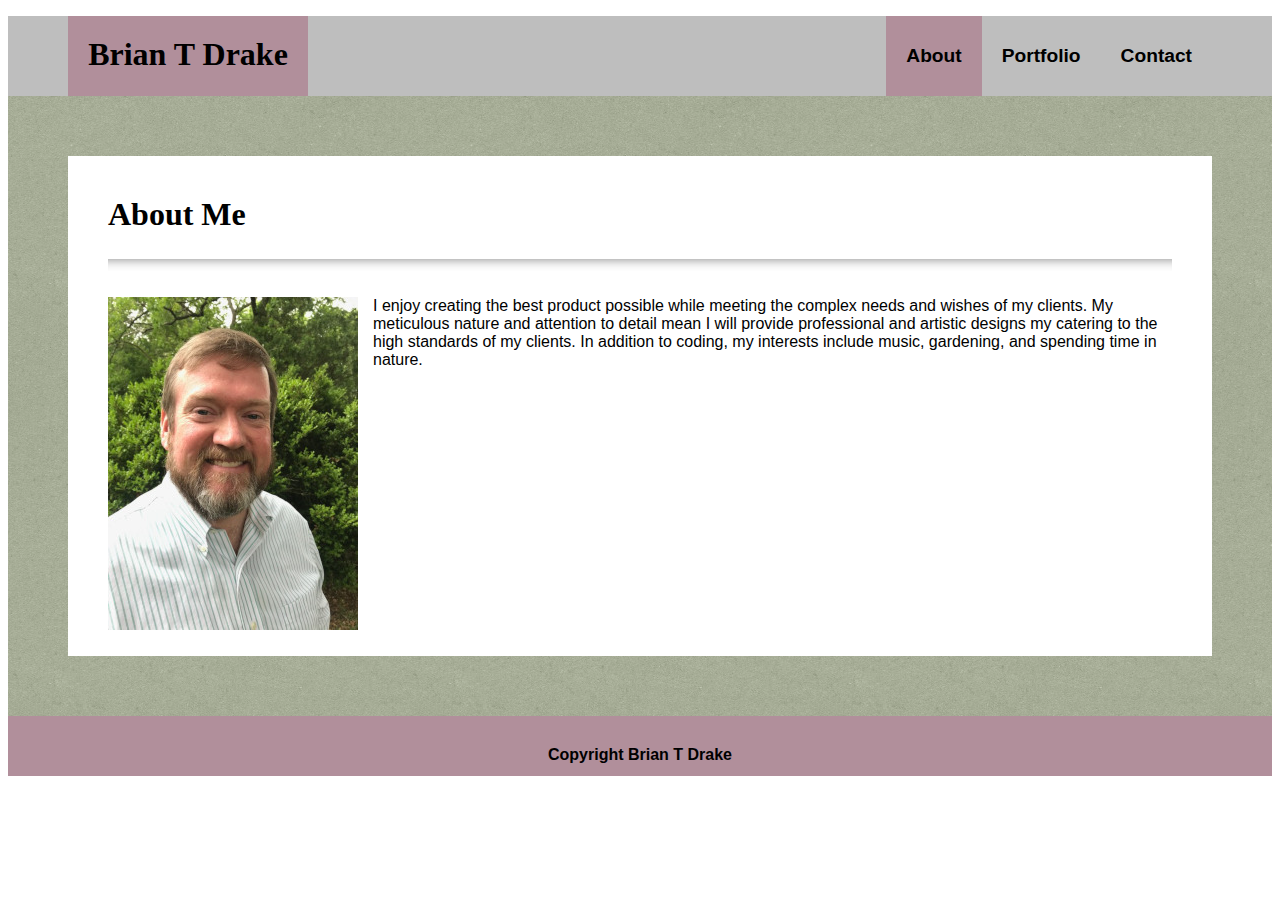
==== index.html @ accecfb1 "finished page 1" ====
<!DOCTYPE html>
<html>
<head>
    <meta charset="utf-8" />
    <meta http-equiv="X-UA-Compatible" content="IE=edge">
    <title>Brian T Drake</title>
    <meta name="viewport" content="width=device-width, initial-scale=1">
    <link rel="stylesheet" type="text/css" media="screen" href="assets/css/style.css">
    
    
</head>
<body>
    <header>
        <div id="header">
            <div id="name">
                <h1>Brian T Drake</h1>
            </div>
            <ul>
                <li><a href="contact.html">Contact</a></li>
                <li><a href="portfolio.html">Portfolio</a></li>
                <li><a href="index.html" class="active">About</a></li>
            </ul>
        </div>
    </header>
    <div id="bigcontainer">
        <div id="innerdiv">
            <div id="innermostdiv">
                <h1>About Me</h1>
                <br>
                <hr>
                <br>
                <img src="./assets/images/DrakeProfile.jpg" height: "333px" width: "250px" alt="Brian Drake">
                <p>I enjoy creating the best product possible while meeting the complex needs and wishes of 
                    my clients.  My meticulous nature and attention to detail mean I will provide professional
                    and artistic designs my catering to the high standards of my clients.  In addition to coding,
                    my interests include music, gardening, and spending time in nature.
                </p>
            </div>
        </div>
    </div>
    <div class="footer">
        <p>Copyright Brian T Drake</p>
    </div>
</body>
</html>
---- assets/css/style.css ----
* {
    box-sizing: border-box;
}

body {
    font-family: 'Arial', 'Helvetica Neue', Helvetica, sans-serif;`.
}
h1, h2, h3 {
    font-family: 'Georgia', Times, Times New Roman, serif;
}

#header {
    background-color:#BEBEBE;
    height: 80px;
    margin: 0 auto;
    
}
#name {
    margin-left:60px;
    margin-top: auto;
    background-color: #B18F9B;
    height: 80px;
    width: 240px;
    padding: 20px 0;
    float:left;
}

#name h1 {
    margin: 0 auto;
    text-align: center;
    color: black;
}
#name h1:hover {
    color: #BEBEBE;
}
#header a {
    float: right;
    text-decoration: none;
    display:block;
    color: black;
    font-size: 1.2em;
    padding: 29px 20px;
    text-align: center;
    
    font-weight: bold;
}
#header a:hover {
    background-color:#B18F9B;
}
ul {
    margin-right: 60px;
    list-style-type: none;
}
.active {
    background-color: #B18F9B; 
}
#bigcontainer {

    height: auto;
    background-image: URL("../images/green_cup.png");
    padding:60px;
}
#innerdiv {
    padding: 40px;
    height: 500px;
    background-color: #FFFFFF;
}
#innermostdiv h1 {
    margin: 0 auto;
}
hr {
    height: 12px;
    border: 0;
    box-shadow: inset 0 12px 12px -12px rgba(0, 0, 0, 0.5);
}
img {
    float: left;
    margin-right: 15px;
}
p {
    margin: 0;
}
.footer {
    background-color: #B18F9B;
    height: 60px;
    width: 100%;
    color: black;
    font-weight: bold;
    text-align: center;
    padding: 30px;
}
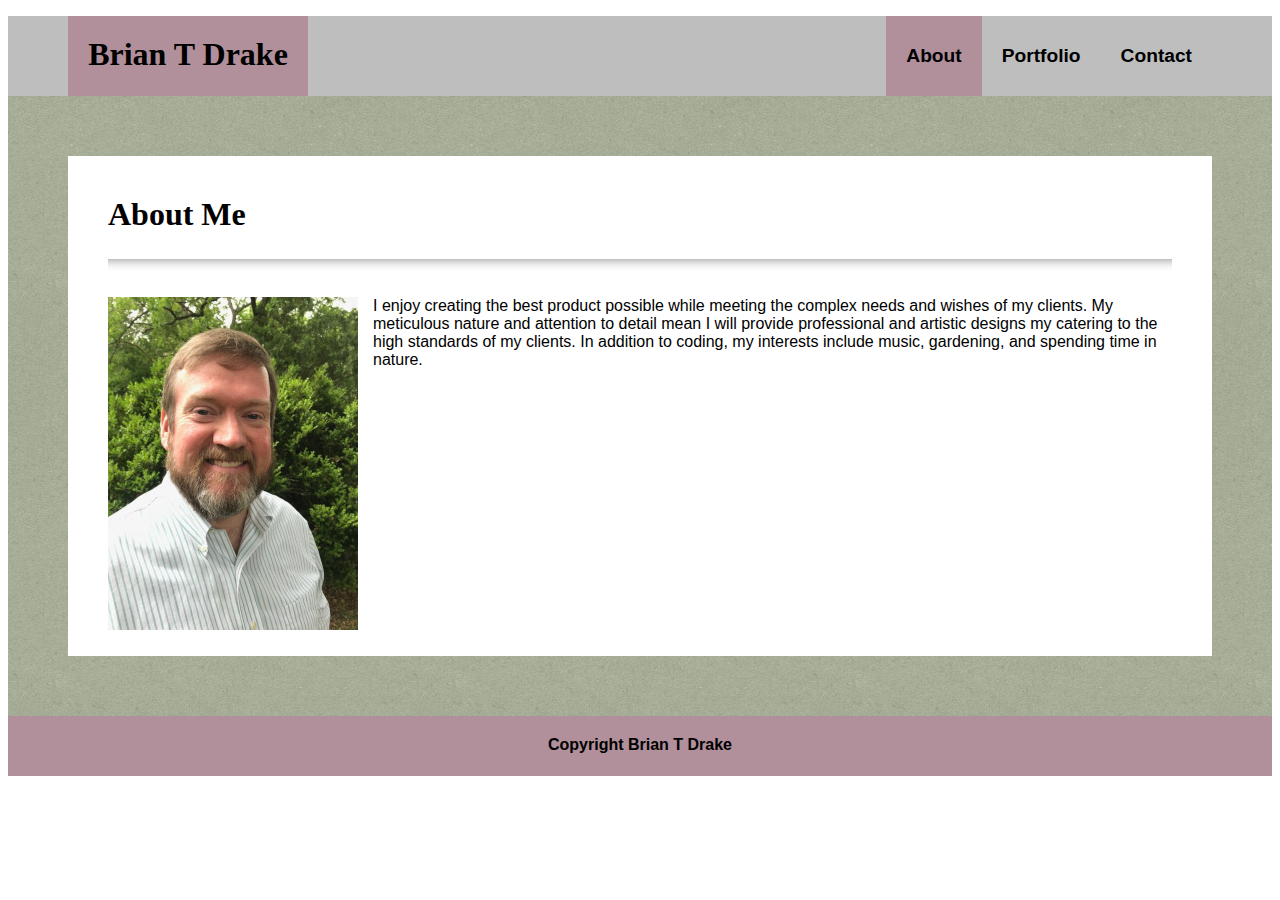
==== commit b85a5ed3: "small changes" ====
--- a/index.html
+++ b/index.html
@@ -24,7 +24,6 @@
     </header>
     <div id="bigcontainer">
         <div id="innerdiv">
-            <div id="innermostdiv">
                 <h1>About Me</h1>
                 <br>
                 <hr>
@@ -35,7 +34,6 @@
                     and artistic designs my catering to the high standards of my clients.  In addition to coding,
                     my interests include music, gardening, and spending time in nature.
                 </p>
-            </div>
         </div>
     </div>
     <div class="footer">
--- a/assets/css/style.css
+++ b/assets/css/style.css
@@ -1,14 +1,16 @@
+/* Universal */
 * {
     box-sizing: border-box;
 }
 
 body {
-    font-family: 'Arial', 'Helvetica Neue', Helvetica, sans-serif;`.
+    font-family: 'Arial', 'Helvetica Neue', Helvetica, sans-serif;
 }
 h1, h2, h3 {
     font-family: 'Georgia', Times, Times New Roman, serif;
 }
 
+/* Header */
 #header {
     background-color:#BEBEBE;
     height: 80px;
@@ -33,6 +35,9 @@
 #name h1:hover {
     color: #BEBEBE;
 }
+
+/* Nav Bar */
+
 #header a {
     float: right;
     text-decoration: none;
@@ -54,18 +59,25 @@
 .active {
     background-color: #B18F9B; 
 }
+
+/* Body */
+
 #bigcontainer {
 
     height: auto;
+    width: auto;
     background-image: URL("../images/green_cup.png");
     padding:60px;
+    position: relative;
 }
 #innerdiv {
     padding: 40px;
     height: 500px;
     background-color: #FFFFFF;
+    margin: auto;
+    position: relative;
 }
-#innermostdiv h1 {
+#innerdiv h1 {
     margin: 0 auto;
 }
 hr {
@@ -79,7 +91,11 @@
 }
 p {
     margin: 0;
+    
 }
+
+/* Footer */
+
 .footer {
     background-color: #B18F9B;
     height: 60px;
@@ -87,5 +103,5 @@
     color: black;
     font-weight: bold;
     text-align: center;
-    padding: 30px;
+    padding: 20px;
 }
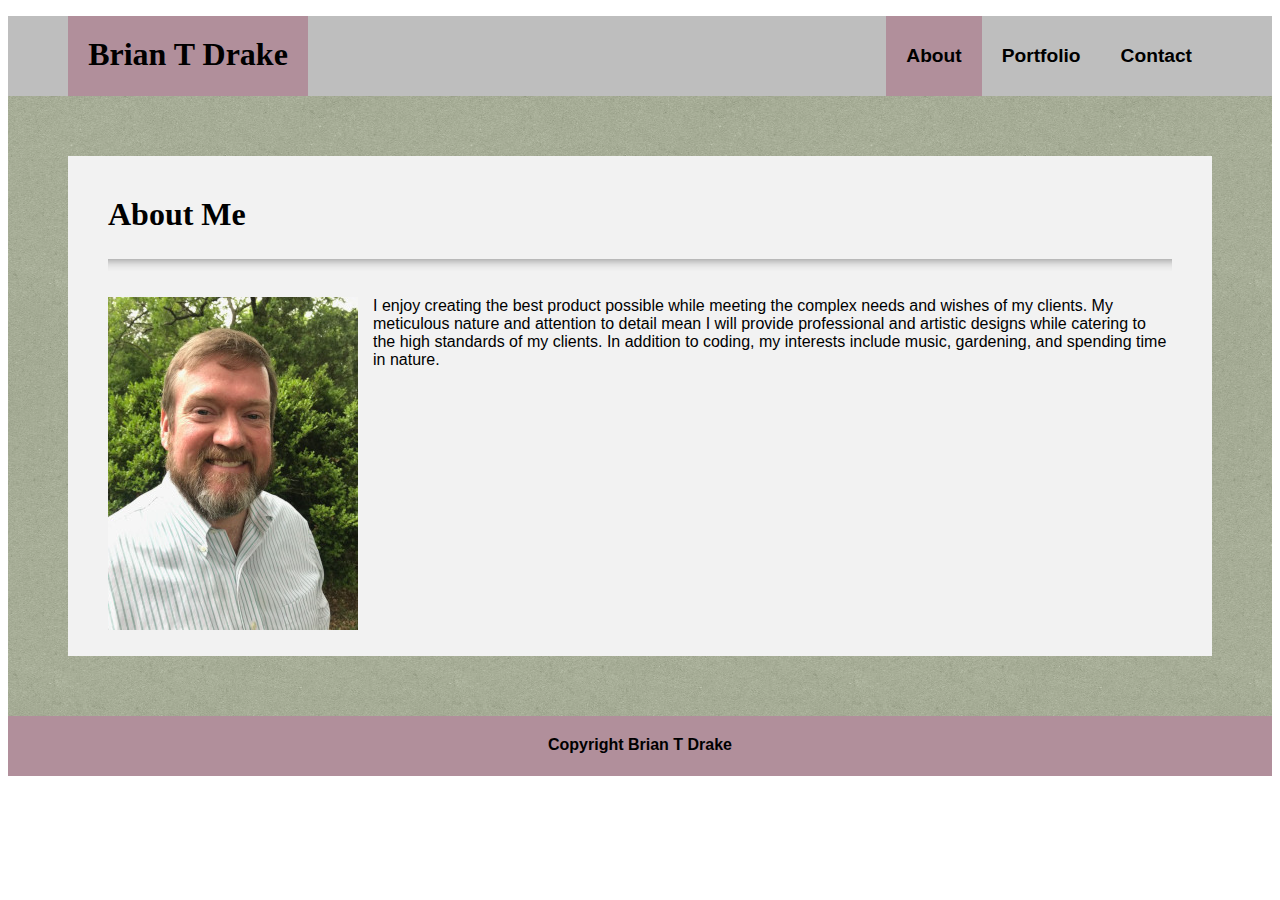
==== commit e9383ab7: "site near finished" ====
--- a/index.html
+++ b/index.html
@@ -21,6 +21,13 @@
                 <li><a href="index.html" class="active">About</a></li>
             </ul>
         </div>
+        <div class="smallnav">
+            <ul>
+                <li class="active"><a href="index.html">About</a></li>
+                <li><a href="portfolio.html">Portfolio</a></li>
+                <li><a href="contact.html">Contact</a></li>
+            </ul>
+        </div>
     </header>
     <div id="bigcontainer">
         <div id="innerdiv">
@@ -28,10 +35,10 @@
                 <br>
                 <hr>
                 <br>
-                <img src="./assets/images/DrakeProfile.jpg" height: "333px" width: "250px" alt="Brian Drake">
-                <p>I enjoy creating the best product possible while meeting the complex needs and wishes of 
+                <img class="profilepic" src="./assets/images/DrakeProfile.jpg" height: "333px" width: "250px" alt="Brian Drake">
+                <p class="bio">I enjoy creating the best product possible while meeting the complex needs and wishes of 
                     my clients.  My meticulous nature and attention to detail mean I will provide professional
-                    and artistic designs my catering to the high standards of my clients.  In addition to coding,
+                    and artistic designs while catering to the high standards of my clients.  In addition to coding,
                     my interests include music, gardening, and spending time in nature.
                 </p>
         </div>
--- a/assets/css/style.css
+++ b/assets/css/style.css
@@ -73,11 +73,23 @@
 #innerdiv {
     padding: 40px;
     height: 500px;
-    background-color: #FFFFFF;
+    background-color: #f2f2f2;
     margin: auto;
     position: relative;
+    
+}
+#innerdiv1 {
+    padding: 40px;
+    height: auto;
+    background-color: #f2f2f2;
+    margin: auto;
+    position: relative;
+    
 }
 #innerdiv h1 {
+    margin: 0 auto;
+}
+#innerdiv1 h1 {
     margin: 0 auto;
 }
 hr {
@@ -85,14 +97,102 @@
     border: 0;
     box-shadow: inset 0 12px 12px -12px rgba(0, 0, 0, 0.5);
 }
-img {
+.profilepic {
     float: left;
     margin-right: 15px;
 }
 p {
+    margin: 0;  
+}
+/* Style inputs with type="text", select elements and textareas */
+input[type=text], select, textarea {
+    width: 100%; /* Full width */
+    padding: 12px; /* Some padding */  
+    border: 1px solid #ccc; /* Gray border */
+    border-radius: 4px; /* Rounded borders */
+    box-sizing: border-box; /* Make sure that padding and width stays in place */
+    margin-top: 6px; /* Add a top margin */
+    margin-bottom: 16px; /* Bottom margin */
+    resize: vertical /* Allow the user to vertically resize the textarea (not horizontally) */
+}
+
+/* Style the submit button with a specific background color etc */
+input[type=submit] {
+    background-color: #4CAF50;
+    color: white;
+    padding: 12px 20px;
+    border: none;
+    border-radius: 4px;
+    cursor: pointer;
+}
+
+/* When moving the mouse over the submit button, add a darker green color */
+input[type=submit]:hover {
+    background-color: #45a049;
+}
+
+/* Add a background color and some padding around the form */
+.container {
+    border-radius: 5px;
+    background-color: #f2f2f2;
+    padding: 20px;
     margin: 0;
-    
-}
+}
+.containerflex {
+    background-color: #f2f2f2;
+    padding: 0;
+    margin: 0;
+    list-style: none;
+    display: -webkit-box;
+    display: -moz-box;
+    display: -ms-flexbox;
+    display: -webkit-flex;
+    display: flex;
+    -webkit-flex-flow: row wrap;
+    justify-content: flex-start;
+
+}
+.flexitem {
+    height: 200px;
+    width: 200px;
+    margin: 10px;
+    color: #ffffff;
+    font-weight: bold;
+    font-size: 1.5em;
+    text-align: center;
+    position: relative;
+    overflow: hidden;  
+}
+
+
+.flexitem div {
+    height: 40px;
+    width: 100%;
+    background-color: black;
+    padding: 7px;
+    Opacity: 0.7;
+    color: #ffffff;
+    position: absolute;
+    bottom: 10px;
+    margin: auto;
+    
+}
+#docker {
+    background-image: url("../images/docker.png");
+}
+#dandd {
+    background-image: url("../images/dandd.png");
+}
+#brewery {
+    background-image: url("../images/beer.jpg");
+}
+#webapp {
+    background-image: url("../images/internet.jpeg");
+}
+#accordion {
+    background-image: url("../images/accordion.jpg");
+}
+
 
 /* Footer */
 
@@ -105,3 +205,84 @@
     text-align: center;
     padding: 20px;
 }
+
+/* /* /* Media Queries */
+@media only screen and (min-width: 750px) {
+    .smallnav {
+        display: none;
+    }
+}
+
+
+@media only screen and  (max-width: 749px) {
+    /*Header*/
+    h1 {
+        font-size: 1.5em;
+    }
+    
+    #header {
+        height: 60px;
+    }
+    #name {
+        margin-left: 40px;
+        padding: 15px;
+        height: 60px;
+        margin-right: 200px;
+    }
+    #header a {
+        display:none;
+    }
+    .smallnav {
+        display: block;
+        margin: 0;
+        font-size: 1.2em;
+        height: auto;
+
+
+    }
+    .smallnav ul {
+        list-style-type: none;
+        text-decoration: none;
+        background-color: #BEBEBE;
+        margin: 0;
+        padding-top: 20px;   
+    }
+    .smallnav li {
+        padding: 10px 0;
+        width: 240px;
+    }
+    .smallnav a {
+        text-decoration: none;
+        color: black;   
+        font-weight: bold;
+    }
+    .smallnav li:hover {
+        background-color: #B18F9B;
+    }
+
+
+    /*body */
+    #bigcontainer {
+        padding: 40px;
+    }
+    #innerdiv {
+        padding: 20px;
+        height: auto;
+    }
+    .profilepic {
+        background: url(./assets/images/DrakeProfileSmall.jpg);
+        Width: 150px;
+        Height: 200px;
+        float: none;
+        margin: 0 auto;
+        
+    }
+    p.bio {
+        padding-top: 10px;
+        position: relative;
+    }
+    .containerflex {
+        justify-content: space-around;
+    }
+
+}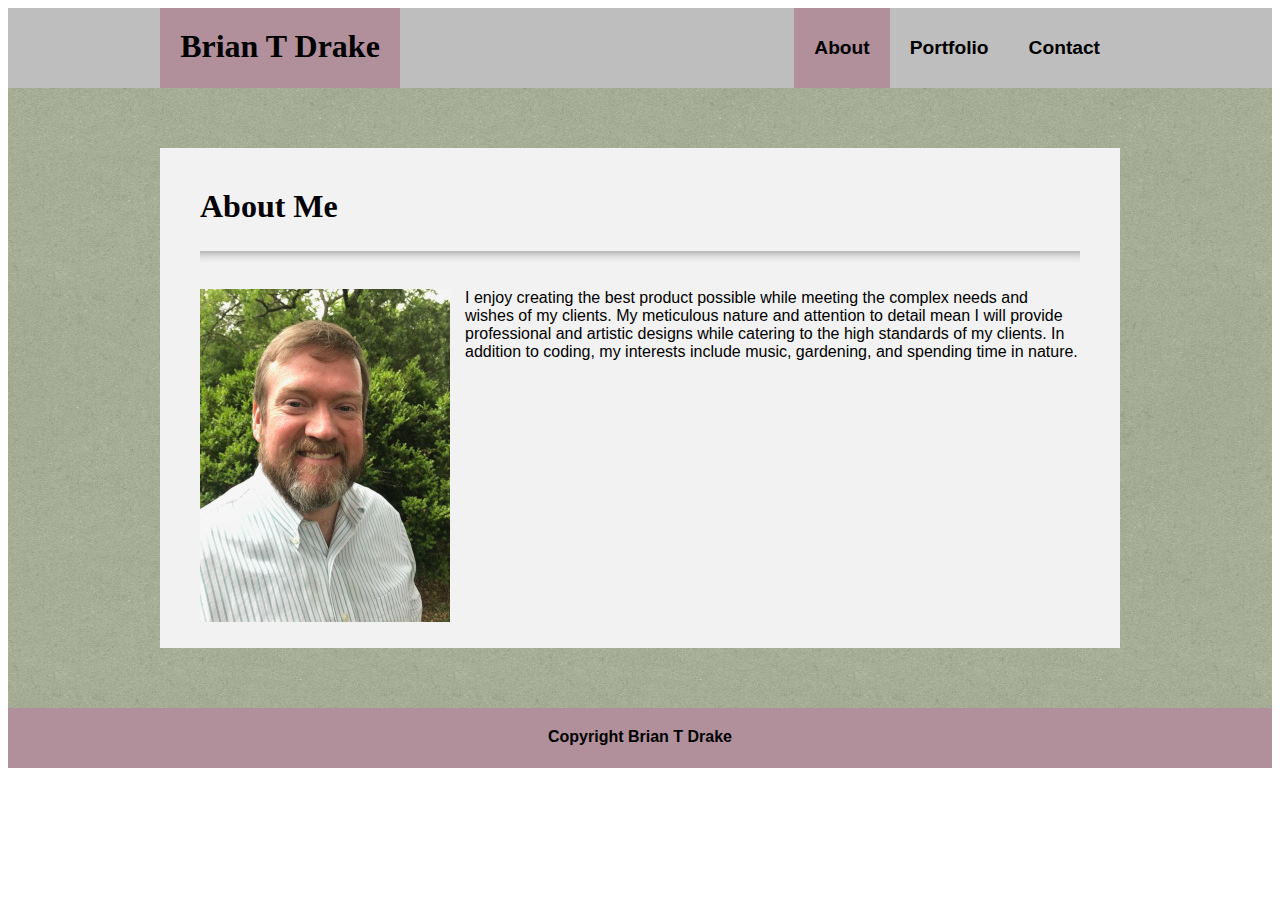
==== commit 71d89be7: "media query changes" ====
--- a/index.html
+++ b/index.html
@@ -12,21 +12,24 @@
 <body>
     <header>
         <div id="header">
-            <div id="name">
-                <h1>Brian T Drake</h1>
+            <div id="headercontainer"> <!-- This is to make header info stay 960 px or smaller on wide screens -->
+                <div id="name">
+                    <h1>Brian T Drake</h1>
+                </div>
+                <ul> <!--This nav is part of the header on larger screens-->
+                    <li><a href="contact.html">Contact</a></li>
+                    <li><a href="portfolio.html">Portfolio</a></li>
+                    <li><a href="index.html" class="active">About</a></li>
+                </ul>
             </div>
-            <ul>
-                <li><a href="contact.html">Contact</a></li>
-                <li><a href="portfolio.html">Portfolio</a></li>
-                <li><a href="index.html" class="active">About</a></li>
-            </ul>
         </div>
-        <div class="smallnav">
+        <div class="smallnav"> <!--This nav is for smaller screens... blocked on larger screens-->
             <ul>
                 <li class="active"><a href="index.html">About</a></li>
                 <li><a href="portfolio.html">Portfolio</a></li>
                 <li><a href="contact.html">Contact</a></li>
             </ul>
+        
         </div>
     </header>
     <div id="bigcontainer">
--- a/assets/css/style.css
+++ b/assets/css/style.css
@@ -70,6 +70,8 @@
     padding:60px;
     position: relative;
 }
+
+/* This one is different because of the floating pic I couldn't do auto height */
 #innerdiv {
     padding: 40px;
     height: 500px;
@@ -78,6 +80,7 @@
     position: relative;
     
 }
+/* Auto Height Div */
 #innerdiv1 {
     padding: 40px;
     height: auto;
@@ -104,21 +107,21 @@
 p {
     margin: 0;  
 }
-/* Style inputs with type="text", select elements and textareas */
+
+/* Form Styling for Contact Page*/
 input[type=text], select, textarea {
-    width: 100%; /* Full width */
-    padding: 12px; /* Some padding */  
+    width: 100%; 
+    padding: 12px;  
     border: 1px solid #ccc; /* Gray border */
     border-radius: 4px; /* Rounded borders */
-    box-sizing: border-box; /* Make sure that padding and width stays in place */
-    margin-top: 6px; /* Add a top margin */
-    margin-bottom: 16px; /* Bottom margin */
+    margin-top: 6px; 
+    margin-bottom: 16px; 
     resize: vertical /* Allow the user to vertically resize the textarea (not horizontally) */
 }
 
-/* Style the submit button with a specific background color etc */
+/* Submit Button */
 input[type=submit] {
-    background-color: #4CAF50;
+    background-color: #B18F9B;
     color: white;
     padding: 12px 20px;
     border: none;
@@ -126,18 +129,20 @@
     cursor: pointer;
 }
 
-/* When moving the mouse over the submit button, add a darker green color */
+/* Hover over Button */
 input[type=submit]:hover {
-    background-color: #45a049;
-}
-
-/* Add a background color and some padding around the form */
+    background-color: #9C7180;
+}
+
+/* Form Container */
 .container {
     border-radius: 5px;
     background-color: #f2f2f2;
     padding: 20px;
     margin: 0;
 }
+
+/* Flex Container and Elements */
 .containerflex {
     background-color: #f2f2f2;
     padding: 0;
@@ -148,6 +153,7 @@
     display: -ms-flexbox;
     display: -webkit-flex;
     display: flex;
+    flex-flow: row wrap;
     -webkit-flex-flow: row wrap;
     justify-content: flex-start;
 
@@ -177,6 +183,8 @@
     margin: auto;
     
 }
+
+/* Pics inside portfolio items */
 #docker {
     background-image: url("../images/docker.png");
 }
@@ -206,14 +214,34 @@
     padding: 20px;
 }
 
-/* /* /* Media Queries */
+/*  Media Queries */
+
+/* Gets rid of smaller nav on large screens */
+@media only screen and (min-width: 1080px) {
+    #innerdiv, #innerdiv1 {
+        width: 960px;
+    }
+    #headercontainer {
+        width: 960px;
+        margin: auto;
+    }
+    #name {
+        margin: 0;
+    }
+    ul {
+        margin: 0;
+    }
+}
+
+
 @media only screen and (min-width: 750px) {
     .smallnav {
         display: none;
     }
 }
 
-
+/* Accomodates smaller screens with a different nav and padding/margin options 
+   as well as different flex options for how to stack the items */
 @media only screen and  (max-width: 749px) {
     /*Header*/
     h1 {
@@ -269,6 +297,7 @@
         padding: 20px;
         height: auto;
     }
+    /* Different profile pic for smaller screen */
     .profilepic {
         background: url(./assets/images/DrakeProfileSmall.jpg);
         Width: 150px;
@@ -277,10 +306,13 @@
         margin: 0 auto;
         
     }
+    /* Bio below pic on smaller screens rather than wrapping around */
     p.bio {
         padding-top: 10px;
         position: relative;
     }
+    
+    /* Centers content in flex boxes on portfolio page for smaller screens */
     .containerflex {
         justify-content: space-around;
     }
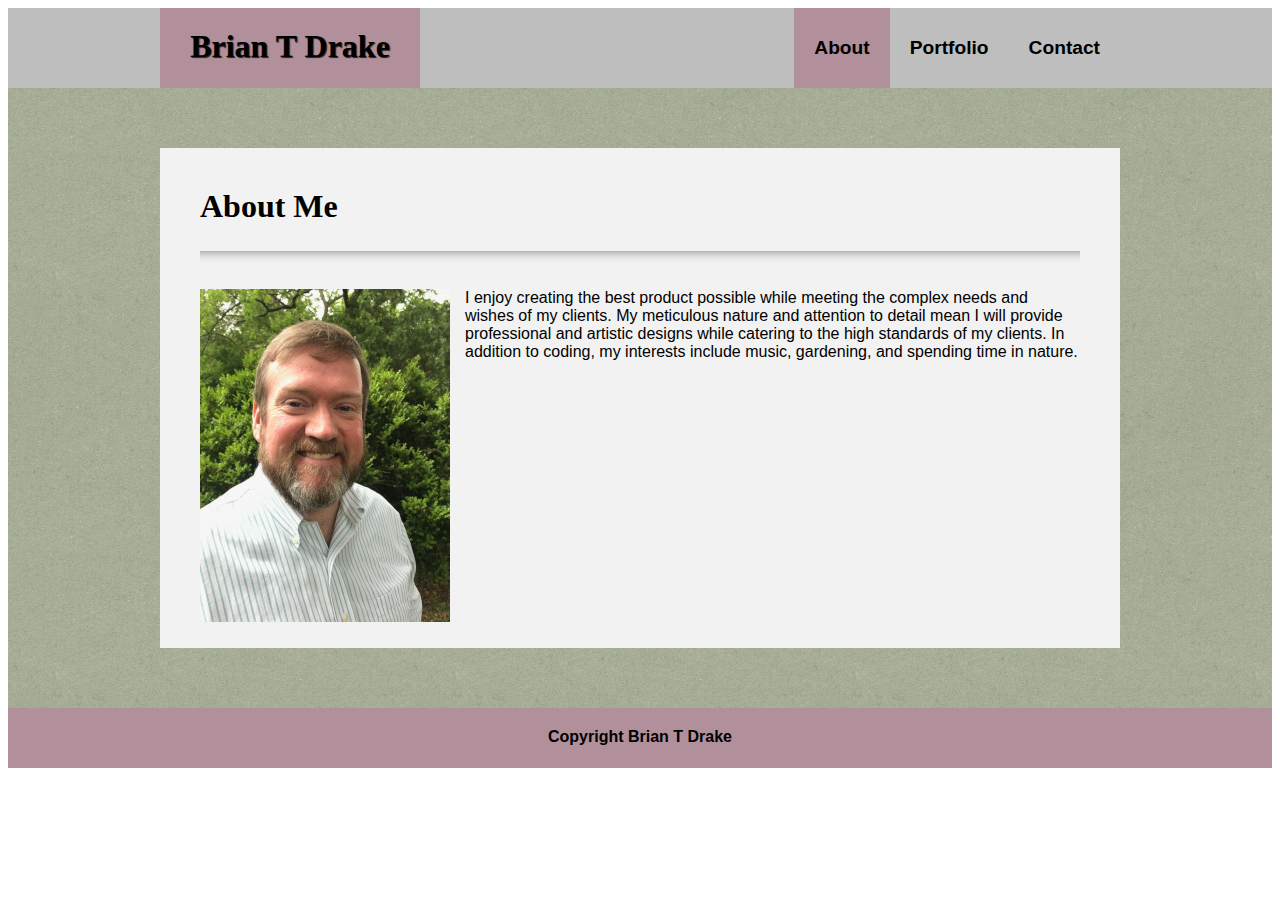
==== commit c5a4acc7: "erg" ====
--- a/index.html
+++ b/index.html
@@ -46,8 +46,8 @@
                 </p>
         </div>
     </div>
-    <div class="footer">
+    <footer class="footer">
         <p>Copyright Brian T Drake</p>
-    </div>
+    </footer>
 </body>
 </html>--- a/assets/css/style.css
+++ b/assets/css/style.css
@@ -22,7 +22,7 @@
     margin-top: auto;
     background-color: #B18F9B;
     height: 80px;
-    width: 240px;
+    width: 260px;
     padding: 20px 0;
     float:left;
 }
@@ -31,9 +31,7 @@
     margin: 0 auto;
     text-align: center;
     color: black;
-}
-#name h1:hover {
-    color: #BEBEBE;
+    text-shadow: 1px 1px 1px #222;
 }
 
 /* Nav Bar */
@@ -78,7 +76,10 @@
     background-color: #f2f2f2;
     margin: auto;
     position: relative;
-    
+   
+}
+#innerdiv h1 {
+    color: black;
 }
 /* Auto Height Div */
 #innerdiv1 {
@@ -212,14 +213,16 @@
     font-weight: bold;
     text-align: center;
     padding: 20px;
+    ;
 }
 
 /*  Media Queries */
 
-/* Gets rid of smaller nav on large screens */
+/* Makes central div and header only 960 px on larger screens */
 @media only screen and (min-width: 1080px) {
     #innerdiv, #innerdiv1 {
         width: 960px;
+        margin: auto;
     }
     #headercontainer {
         width: 960px;
@@ -233,7 +236,7 @@
     }
 }
 
-
+/* Gets rid of smaller nav on large screens */
 @media only screen and (min-width: 750px) {
     .smallnav {
         display: none;
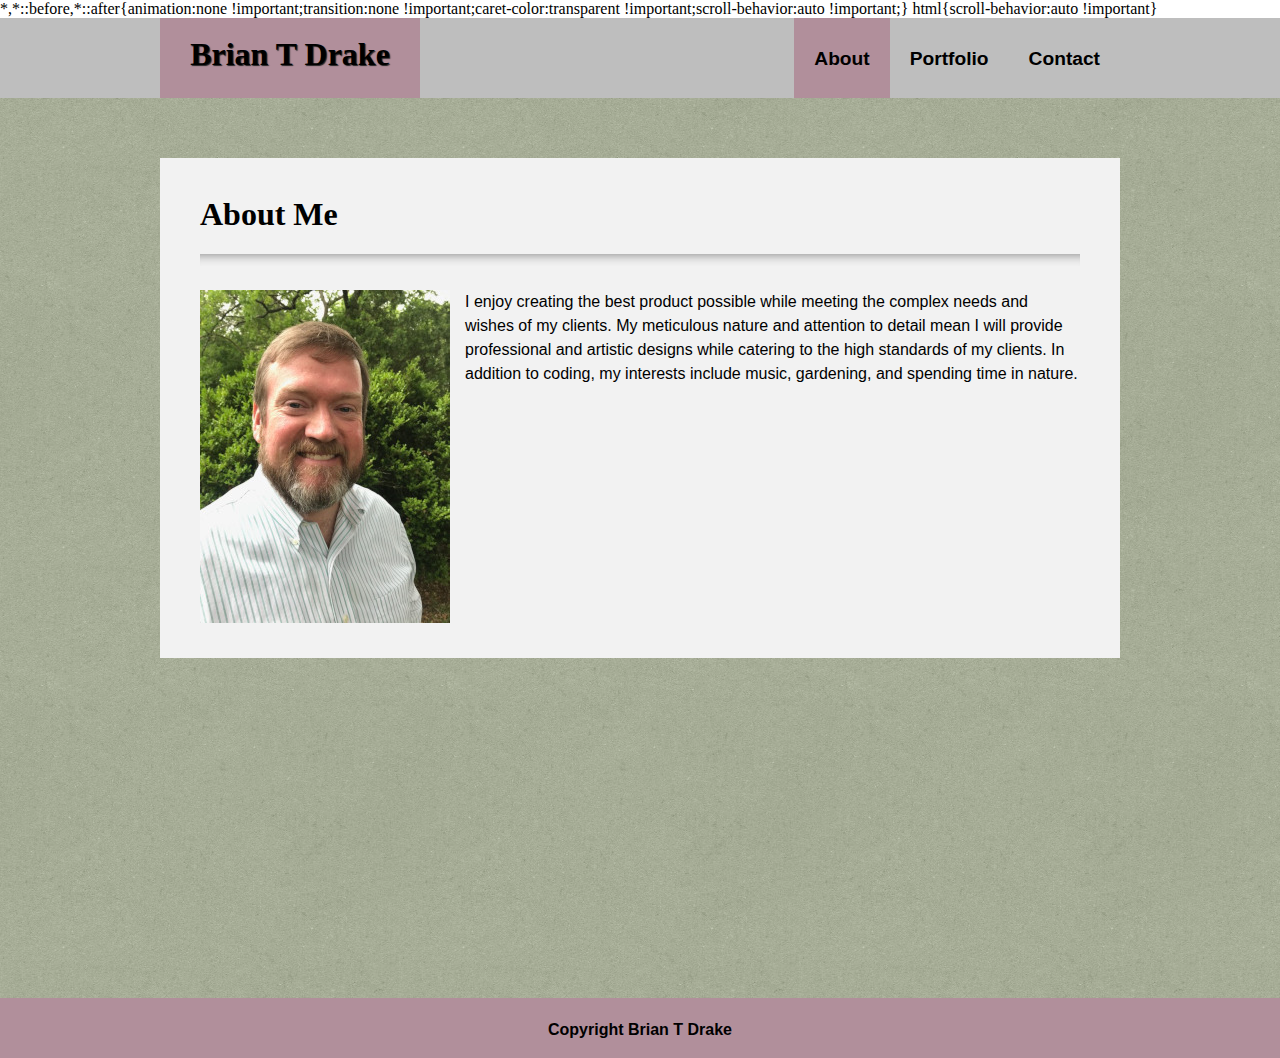
==== commit 90ad7736: "Overwriting old files" ====
--- a/index.html
+++ b/index.html
@@ -5,6 +5,7 @@
     <meta http-equiv="X-UA-Compatible" content="IE=edge">
     <title>Brian T Drake</title>
     <meta name="viewport" content="width=device-width, initial-scale=1">
+    <link rel="stylesheet" type="text/css" media="screen" href="assets/css/reset.css">
     <link rel="stylesheet" type="text/css" media="screen" href="assets/css/style.css">
     
     
@@ -34,16 +35,16 @@
     </header>
     <div id="bigcontainer">
         <div id="innerdiv">
-                <h1>About Me</h1>
-                <br>
-                <hr>
-                <br>
-                <img class="profilepic" src="./assets/images/DrakeProfile.jpg" height: "333px" width: "250px" alt="Brian Drake">
-                <p class="bio">I enjoy creating the best product possible while meeting the complex needs and wishes of 
+            <h1>About Me</h1>
+            <br>
+            <hr>
+            <br>
+            <img class="profilepic" src="./assets/images/DrakeProfile.jpg" height="333px" width="250px" alt="Brian Drake">
+            <p class="bio">I enjoy creating the best product possible while meeting the complex needs and wishes of 
                     my clients.  My meticulous nature and attention to detail mean I will provide professional
                     and artistic designs while catering to the high standards of my clients.  In addition to coding,
                     my interests include music, gardening, and spending time in nature.
-                </p>
+            </p>
         </div>
     </div>
     <footer class="footer">
--- a/assets/css/style.css
+++ b/assets/css/style.css
@@ -1,6 +1,17 @@
 /* Universal */
 * {
     box-sizing: border-box;
+    font-size: 16px; 
+    display: block;
+
+}
+html, body {
+    height: 100%;
+    margin: 0;
+}
+
+title {
+    display: none;
 }
 
 body {
@@ -8,6 +19,20 @@
 }
 h1, h2, h3 {
     font-family: 'Georgia', Times, Times New Roman, serif;
+    font-weight: bold;
+}
+h1 {
+    font-size: 2em;
+}
+h2 {
+    font-size: 1.7em;
+}
+h3 {
+    font-size: 1.3em;
+}
+
+p {
+    line-height: 1.5;
 }
 
 /* Header */
@@ -42,9 +67,8 @@
     display:block;
     color: black;
     font-size: 1.2em;
-    padding: 29px 20px;
+    padding: 30.8px 20px;
     text-align: center;
-    
     font-weight: bold;
 }
 #header a:hover {
@@ -58,11 +82,12 @@
     background-color: #B18F9B; 
 }
 
+
 /* Body */
 
 #bigcontainer {
 
-    height: auto;
+    min-height: 100%;
     width: auto;
     background-image: URL("../images/green_cup.png");
     padding:60px;
@@ -88,6 +113,7 @@
     background-color: #f2f2f2;
     margin: auto;
     position: relative;
+    
     
 }
 #innerdiv h1 {
@@ -140,7 +166,7 @@
     border-radius: 5px;
     background-color: #f2f2f2;
     padding: 20px;
-    margin: 0;
+    margin: 0 auto;
 }
 
 /* Flex Container and Elements */
@@ -212,8 +238,11 @@
     color: black;
     font-weight: bold;
     text-align: center;
-    padding: 20px;
-    ;
+    padding-top: 20px;
+    
+    
+    
+    
 }
 
 /*  Media Queries */
